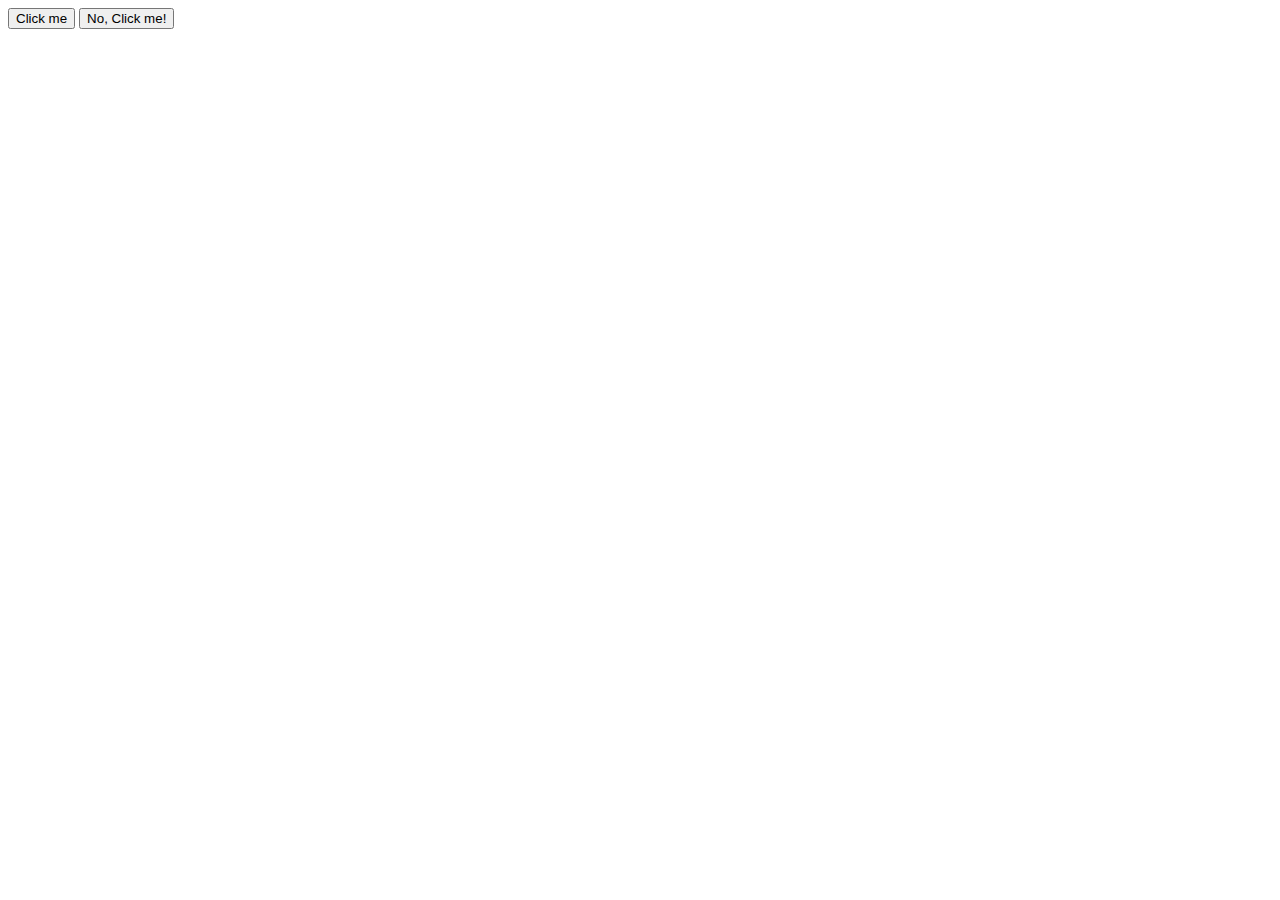
==== cssexercises03/index.html @ ae78ec92 "Done" ====
<!DOCTYPE html>
<html lang="en">
<head>
    <meta charset="UTF-8">
    <meta name="viewport" content="width=device-width, initial-scale=1.0">
    <title>Document</title>
    <link rel="stylesheet" href="styles.css">
</head>
<body>
    <button>Click me</button>

    <button>No, Click me!</button>
</body>
</html>
---- cssexercises03/styles.css ----
.one{
    background-color: rgb(0,0,0);
    color: rgb(255,255,255);
}


.two{
    background-color: rgb(255,255,0);
}


.one.two{
    font-size: 28px;
    font-family:Helvetica,"Times New Roman",sans-serif;
}
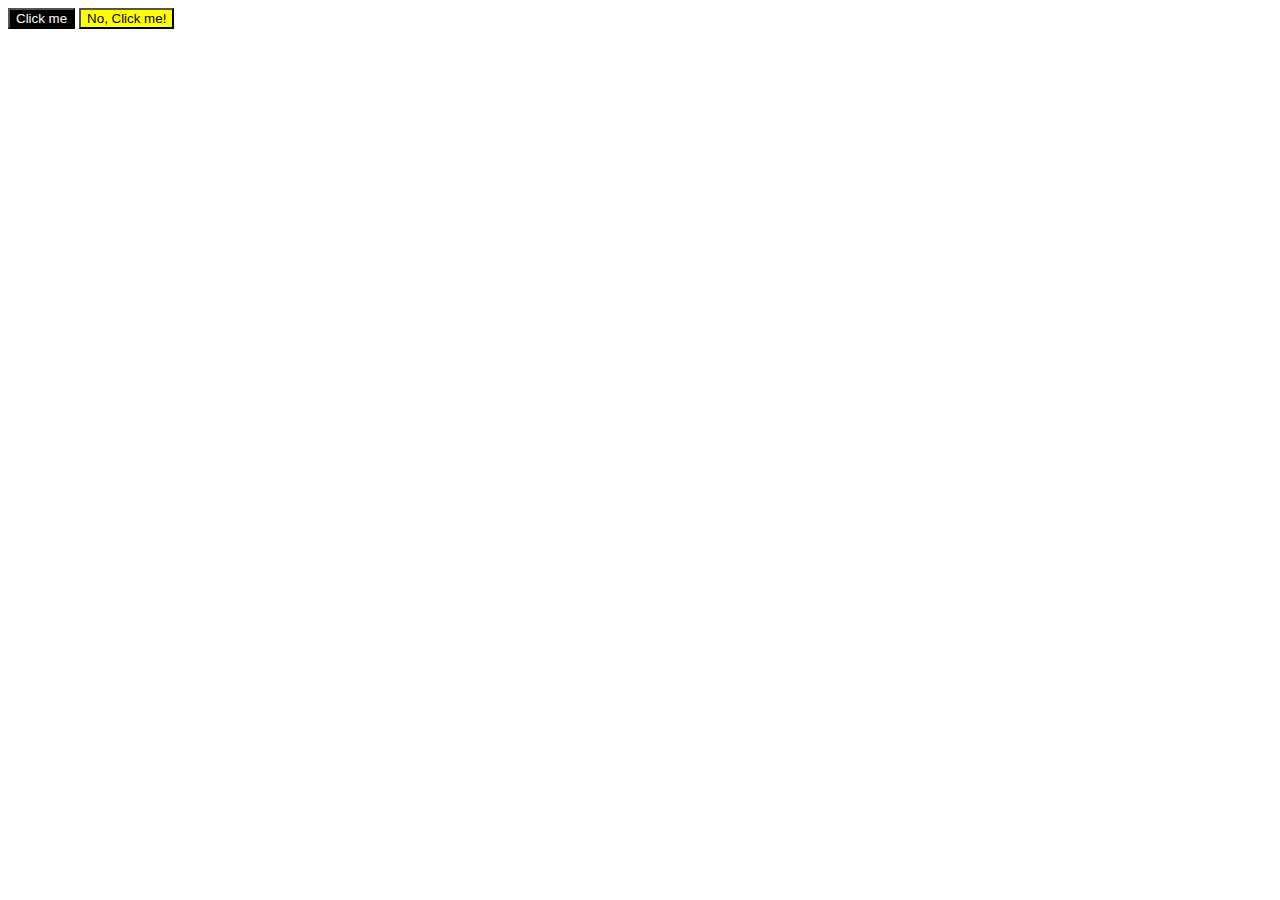
==== commit d91eaf04: "Done" ====
--- a/cssexercises03/index.html
+++ b/cssexercises03/index.html
@@ -7,8 +7,8 @@
     <link rel="stylesheet" href="styles.css">
 </head>
 <body>
-    <button>Click me</button>
+    <button class="one">Click me</button>
 
-    <button>No, Click me!</button>
+    <button class="two">No, Click me!</button>
 </body>
 </html>